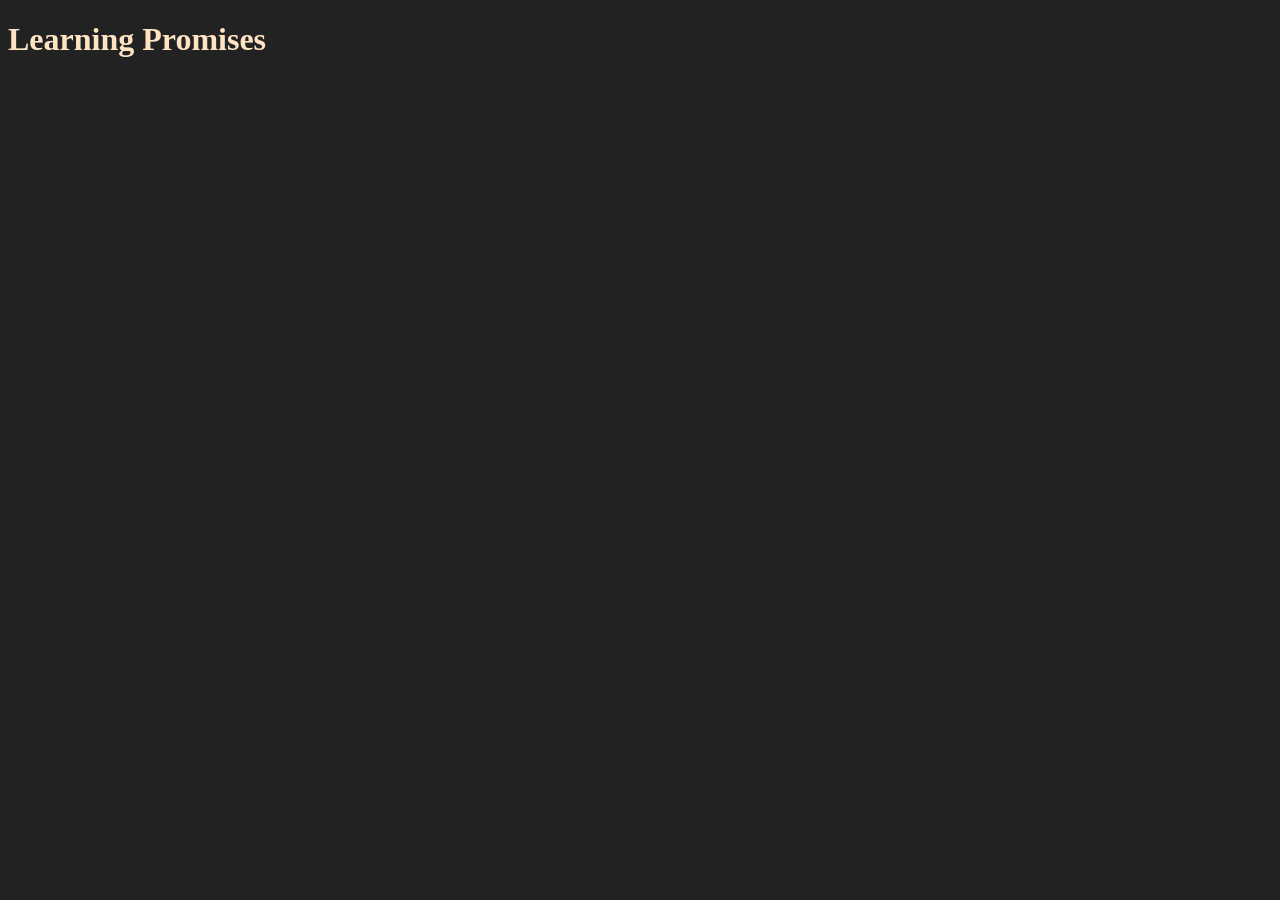
==== promises.html @ bee72260 "final-code" ====
<!doctype html>
<html lang="en">
  <head>
    <meta charset="UTF-8" />
    <meta name="viewport" content="width=device-width, initial-scale=1.0" />
    <title>Promises Practice</title>
  </head>
  <body style="background-color: #222; color: bisque">
    <div class="container">
      <h1>Learning Promises</h1>
    </div>
  </body>
</html>
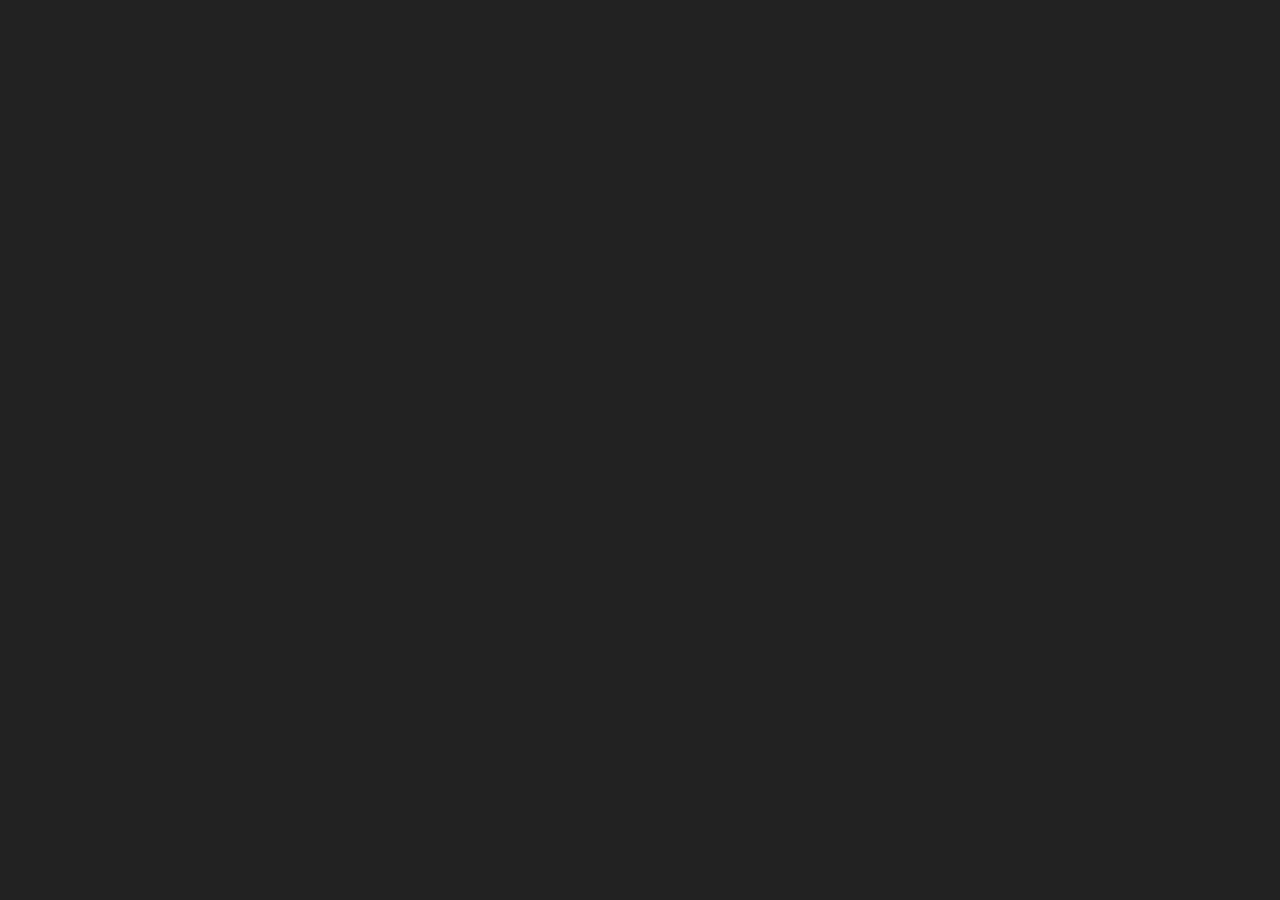
==== commit 3053b800: "promises-practice" ====
--- a/promises.html
+++ b/promises.html
@@ -4,10 +4,60 @@
     <meta charset="UTF-8" />
     <meta name="viewport" content="width=device-width, initial-scale=1.0" />
     <title>Promises Practice</title>
+    <style>
+      body {
+        font-family: Arial, sans-serif;
+        background: #3284d5;
+        display: flex;
+        justify-content: center;
+        align-items: center;
+      }
+      .card {
+        display: flex;
+        gap: 10px;
+        flex-wrap: wrap;
+        align-items: center;
+        justify-content: center;
+      }
+      .user-card {
+        width: 310px;
+        background: rgba(17, 203, 147, 0.729);
+        color: #111;
+        padding: 10px 25px;
+        border-radius: 12px;
+        overflow: hidden;
+        box-shadow: 0 10px 25px rgba(0, 0, 0, 0.1);
+      }
+    </style>
   </head>
   <body style="background-color: #222; color: bisque">
     <div class="container">
-      <h1>Learning Promises</h1>
+      <div class="card"></div>
     </div>
+    <script>
+      const button = document.querySelector(".button");
+      const container = document.querySelector(".card");
+      async function getData() {
+        let response = await fetch(
+          "https://dummy-json.mock.beeceptor.com/users",
+        );
+        return await response.json();
+      }
+
+      async function renderUsers() {
+        const result = await getData();
+        result.forEach((user) => {
+          let card = document.createElement("div");
+          card.className = "user-card";
+          card.innerHTML = `
+          <h2>${user.name}</h2>
+          <p>${user.email}</p>
+          <p>${user.phone}</p>
+          <p>${user.company}</p>`;
+          container.appendChild(card);
+        });
+      }
+      renderUsers();
+    </script>
   </body>
 </html>
